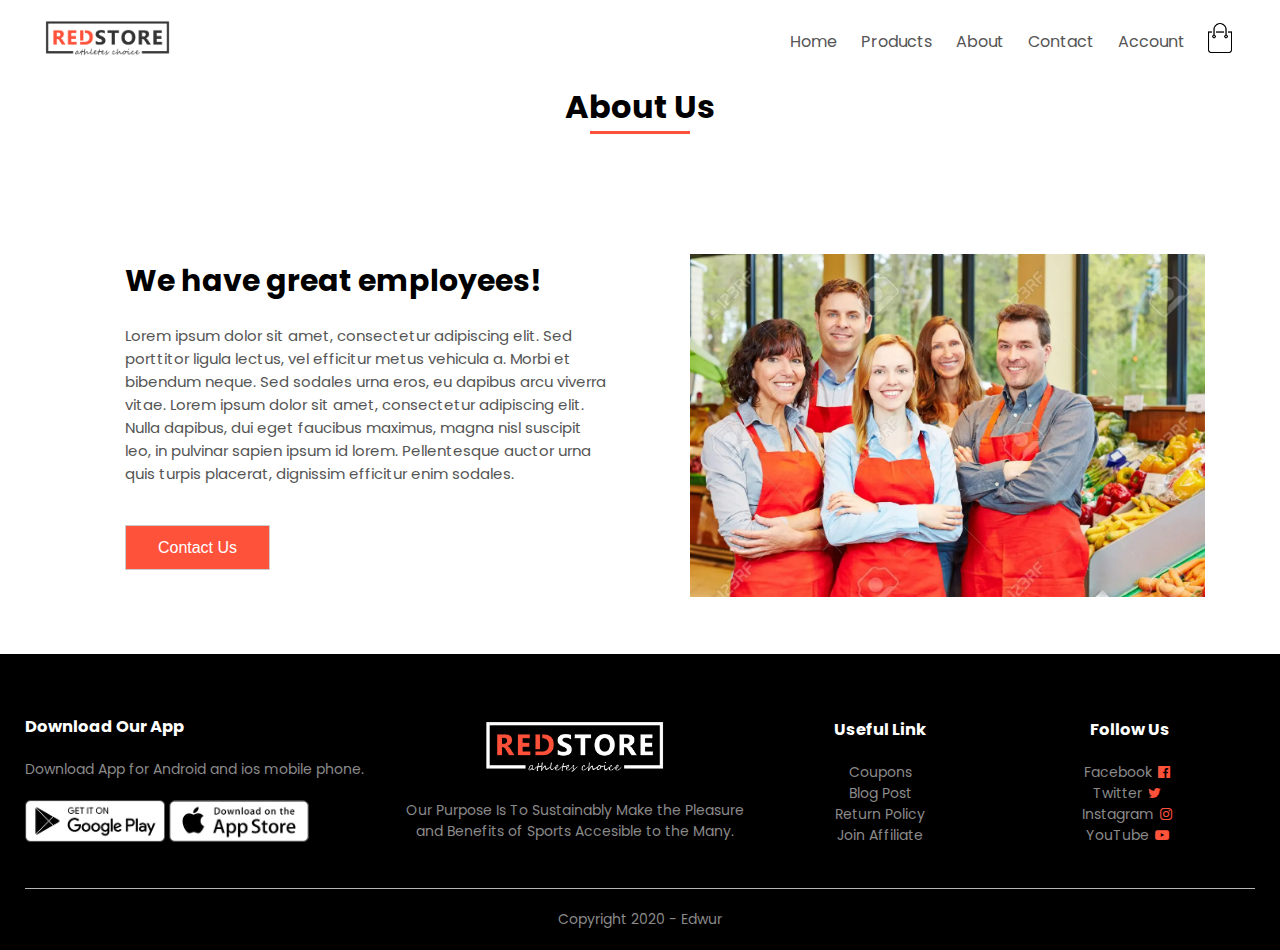
==== E-commerce/about.html @ d989df72 "Add files via upload" ====
<!DOCTYPE html>
<html lang="en">
<head>
    <meta charset="UTF-8">
    <meta name="viewport" content="width=device-width, initial-scale=1.0">
    <title>All Products - Redstore </title>
    <link rel="stylesheet" href="style.css">
    <link rel="preconnect" href="https://fonts.googleapis.com">
<link rel="preconnect" href="https://fonts.gstatic.com" crossorigin>
<link href="https://fonts.googleapis.com/css2?family=Poppins:ital,wght@0,200;0,300;0,400;0,500;0,600;0,700;1,200&display=swap" rel="stylesheet">

<link rel="stylesheet" href="https://cdnjs.cloudflare.com/ajax/libs/font-awesome/4.7.0/css/font-awesome.css">
</head>
<body>    
    <div class="container">
        <div class="navbar">
            <div class="logo">
                <a href="index.html"><img src="images/logo.png" width="125px" alt="logo"/></a>
            </div>
            <nav>
                <ul id="MenuItems">
                    <li><a href="index.html">Home</a></li>
                    <li><a href="product.html">Products</a></li>
                    <li><a href="about.html">About</a></li>
                    <li><a href="contact.html">Contact</a></li>
                    <li><a href="account.html">Account</a></li>
                </ul>
            </nav>
            <a href="cart.html"><img src="images/cart.png" width="30px" height="30px"></a>
            <img src="images/menu.png" class="menu-icon" alt="menu" onclick="menutoggle()">
        </div>
        
    </div>

    <!-- ------- About Us ---------- -->
    <div class="small-container about-us">
        <h1>About Us</h1>
        <hr class="about-us line">
        <div class="row">
            <div class="col-2 first">
                <h2>We have great employees!</h2>
                <p>Lorem ipsum dolor sit amet, consectetur adipiscing elit. Sed porttitor ligula lectus, vel efficitur metus vehicula a. Morbi et bibendum neque. Sed sodales urna eros, eu dapibus arcu viverra vitae. Lorem ipsum dolor sit amet, consectetur adipiscing elit. Nulla dapibus, dui eget faucibus maximus, magna nisl suscipit leo, in pulvinar sapien ipsum id lorem. Pellentesque auctor urna quis turpis placerat, dignissim efficitur enim sodales. </p>
                <a href="contact.html"><button class="btn contact-btn">Contact Us</button></a>
            </div>
            <div class="col-2">
                <img class="employee" src="images/employees.webp" alt="">
            </div>
        </div>
    </div>
    


    <!---- Footer ----->
    <div class="footer">
        <div class="container">
            <div class="row">
                <div class="footer-col-1">
                    <h3>Download Our App</h3>
                    <p>Download App for Android and ios mobile phone.</p>
                    <div class="app-logo">
                        <img src="images/play-store.png" alt="">
                        <img src="images/app-store.png" alt="">
                    </div>
                </div>
                <div class="footer-col-2">
                    <img src="images/logo-white.png" alt="">
                    <p>Our Purpose Is To Sustainably Make the Pleasure and Benefits of Sports Accesible to the Many.</p>
                </div>
                <div class="footer-col-3">
                    <h3>Useful Link</h3>
                    <ul>
                        <li>Coupons</li>
                        <li>Blog Post</li>
                        <li>Return Policy</li>
                        <li>Join Affiliate</li>
                    </ul>
                </div>
                <div class="footer-col-4">
                    <h3>Follow Us</h3>
                    <ul class="follow-us">
                        <li>Facebook<i class="fa fa-facebook-official" aria-hidden="true"></i></li>
                        <li>Twitter<i class="fa fa-twitter" aria-hidden="true"></i></li>
                        <li>Instagram<i class="fa fa-instagram" aria-hidden="true"></i></li>
                        <li>YouTube<i class="fa fa-youtube-play" aria-hidden="true"></i></li>
                    </ul>
                </div>

            </div>
            <hr>
            <p class="copyright">Copyright 2020 -  Edwur </p>
        </div>
    </div>
    <!-- JS for toggle menu -->
    <script src="script.js"></script>

</body>
</html>
---- E-commerce/style.css ----
* {
    margin: 0;
    padding: 0;
    box-sizing: border-box;
    
}

body{
    font-family: 'Poppins', sans-serif;
}

.navbar {
    display: flex;
    align-items: center;
    padding: 20px;
}

nav{
    flex: 1;
    text-align: right;
}
nav ul{
    display: inline-block;
    list-style-type: none;

}

nav ul li{
    display: inline-block;
    margin-right: 20px;

}

a{
    text-decoration: none;
    color: #555;
}

p{
    color: #555;
}

.container{
    max-width: 1300px;
    margin: auto;
    padding-left: 25px;
    padding-right: 25px;
}

.row{
    display: flex;
    align-items: center;
    flex-wrap: wrap;
    justify-content: space-around;

}

.col-2{
    flex-basis: 50%;
    min-width: 300px;
}

.col-2 img{
    max-width: 100%;
    padding: 50px 0;
}

.col-2 h1{
    font-size: 50px;
    line-height: 60px;
    margin: 25px 0;

}

.btn{
    display: inline-block;
    background: #ff523b;
    color: #fff;
    padding: 8px 30px;
    margin: 30px 0;
    border-radius: 30px;
    transition: 0.5s;
}

.btn:hover{
    background: #563434;
}

.header{
    background: radial-gradient(#fff, #ffd6d6);
}

.header .row{
    margin-top: 70px;

}

.categories{
    margin: 70px 0;

}

.col-3{
    flex-basis: 30%;
    min-width: 250px;
    margin-bottom: 30px;
}

.col-3 img{
    width: 100%;

}

.small-container{
    max-width: 1080px;
    margin: auto;
    padding-left: 25px;
    padding-right: 25px;
}

.col-4{
    flex-basis: 25%;
    padding: 10px;
    min-width: 200px;
    margin-bottom: 50px;
    transition: 0.5s;
}

.col-4 img{
    width: 100%;
    cursor: pointer;
}

.title{
    text-align: center;
    margin: 0 auto 80px;
    position: relative;
    line-height: 60px;
    color: #555;
}

.title::after{
    content: "";
    background: #ff523b;
    width: 80px;
    height: 5px;
    border-radius: 5px;
    position:absolute;
    bottom: 0;
    left: 50%;
    transform: translateX(-50%);
}

h4{
    color: #555;
    font-weight: normal;

}

.col-4 p{
    font-size: 14px;

}

.rating .fa{
    color: #ff523b;
}
.col-4:hover{
    transform: translateY(-5px);
}

/* ---offer--- */

.offer{
    background: radial-gradient(#fff, #ffd6d6);
    margin-top: 80px;
    padding: 30px 0;

}

.col-2 .offer-img{
    padding: 50px;
}

small{
    color: #555;
}

/* --- testimonial----- */

.testimonial{
    padding-top: 100px;
}

.testimonial .col-3{
    text-align: center;
    padding: 40px 20px;
    box-shadow: 0 0 20px 0px rgba(0, 0, 0, 0.1);
    cursor: pointer;
    transition: 0.5s;
}

.testimonial .col-3 img{
    width: 50px;
    margin-top: 20px;
    border-radius: 50%;
}

.testimonial .col-3:hover{
    transform: translateY(-10px);

}

.fa.fa-quote-left{
    font-size: 34px;
    color: #ff523b;
}

.col-3 p{
    font-size: 12px;
    margin: 12px 0;
    color: #777;
}

.testimonial .col-3 h3{
    font-weight: 600;
    color: #555;
    font-size: 16px;
}

/* ------ brands ------- */

.brands{
    margin: 100px auto;

}
.col-5{
    width: 160px;

}
.col-5 img{
    width: 100%;
    cursor: pointer;
    filter: grayscale(100%);
    transition: 0.5s;
}   
.col-5 img:hover{
    filter: grayscale(0);
}

/* -----Footer----- */

.footer{
    background: #000;
    color: #8a8a8a;
    font-size: 14px;
    padding: 60px 0 20px;

}

.footer p{
    color: #8a8a8a;

}

.footer h3{
    color: #fff;
    margin-bottom: 20px;
}

.footer-col-1, .footer-col-2, .footer-col-3, .footer-col-4{
    min-width: 250px;
    margin-bottom: 20px;

}

.footer-col-1{
    flex-basis: 30%;
}

.footer-col-2{
    flex: 1;
    text-align: center;
}

.footer-col-2 img{
    width: 180px;
    margin-bottom: 20px;
}

.footer-col-3, .footer-col-4{
    flex-basis: 12%;
    text-align: center;
}

ul{
    list-style-type: none;
}

.app-logo{
    margin-top: 20px;
}

.app-logo img{
    width: 140px;
}
.footer hr{
    border: none;
    background: #b5b5b5;
    height: 1px;
    margin: 20px 0;
}
.copyright{
    text-align: center;
}

.follow-us li .fa{
    width: 25px;
    color: #ff523b;
}

.menu-icon{
    width: 28px;
    margin-left: 20px;
    display: none;
}

/* ------- All Products -------------------------------- */

.row-2{
    justify-content: space-between;
    margin: 100px auto 50px;

}
select{
    border: 2px solid #ff523b;
    padding: 5px;

}

select:focus{
    outline: none;
}

.page-btn{
    margin: 0 auto 80px;

}
.page-btn span{
    display: inline-block;
    border: 1px solid #ff523b;
    margin-left: 10px;
    width: 40px;
    height: 40px;
    text-align: center;
    line-height: 40px;
    cursor: pointer;
    transition: 0.5s;
}

.page-btn span:hover{
    background: #ff523b;
    color: #fff;
}


/* ------single product details ------ */
.single-product{
    margin-top: 80px;

}

.single-product .col-2 img{
    padding: 0;

}

.single-product .col-2{
    padding: 20px;
}

.single-product h4{
    margin: 20px 0;
    font-size: 22px;
    font-weight: bold;
}
.single-product select{
    display: block;
    padding: 10px;
    margin-top: 20px;

}
.single-product input{
    width: 50px;
    height: 40px;
    padding-left: 10px;
    font-size: 20px;
    margin-right: 10px;
    border: 1px solid #ff523b;
}

input:focus{
    outline: none;
}

.single-product .fa{
    color: #ff523b;
    margin-left: 10px;

}

.small-img-row{
    display: flex;
    justify-content: space-between;
}

.small-img-col{
    flex-basis: 24%;
    cursor: pointer;
}


/* -------- Cart Items --------- */
.cart-page{
    margin: 80px auto;

}

table{
    width: 100%;
    border-collapse: collapse;
}

.cart-info{
    display: flex;
    flex-wrap: wrap;
}

th{
    text-align: left;
    padding: 5px;
    color: #fff;
    background: #ff523b;
    font-weight: normal;
}

td{
    padding: 10px 5px;

}

td input{
    width: 40px;
    height: 30px;
    padding:5px;
}
td a{
    color: #ff523b;
    font-size: 12px;

}

td img{
    width: 80px;
    height: 80px;
    margin-right: 10px;

}

.total-price{
    display: flex;
    justify-content: flex-end;

}

.total-price table{
    border-top: 3px solid #ff523b;
    width: 100%;
    max-width: 400px;
}

td:last-child{
    text-align: right;
}

th:last-child{
    text-align: right;
}

/* ---- account page ------ */
.account-page{
    padding: 50px 0;
    background: radial-gradient(#fff, #ffd6d6);

}

.form-container{
    background: #fff;
    width: 300px;
    height: 400px;
    position: relative;
    text-align: center;
    padding: 20px 0;
    margin: auto;
    box-shadow: 0 0 20px 0px rgba(0, 0, 0, 0.1);
    overflow: hidden;
}

.form-container span{
    font-weight: bold;
    padding: 0 10px;
    color: #555;
    cursor: pointer;
    width: 100px;
    display: inline-block;

}

.form-btn{
    display: inline-block;

}

.form-container form{
    max-width: 300px;
    padding: 0 20px;
    position: absolute;
    top: 130px;
    transition: 1s;
}

form input{
    width: 100%;
    height: 30px;
    margin: 10px 0;
    padding: 0 10px;
    border: 1px solid #ccc;
}

form .btn{
    width: 100%;
    border: none;
    cursor: pointer;
    margin: 10px 0;
}

form .btn:focus{
    outline: none;
}

#LoginForm{
    left: -300px;
}

#RegForm{
    left: 0;
}

form a{
    font-size: 12px;
}

#Indicator{
    width: 100px;
    border: none;
    background: #ff523b;
    height: 3px;
    margin-top: 8px;
    transform: translateX(100px);
    transition: 1s;
}

.about-us{
    text-align: center;
    align-items: center;
}

.about-us .line{
    width: 100px;
    border: none;
    background: #ff523b;
    height: 3px;
    margin-top: 8px;
    text-align: center;
    margin: auto;
    margin-bottom: 70px;
    
}

.col-2 p{
    font-size: 15px;
    margin-right: 30px;
    text-align: left;
}

.col-2 h2{
    font-size: 30px;
    margin-right: 30px;
    margin-bottom: 20px;
    text-align: left;
}

.employee{
    margin-left: 50px;
}

.contact-btn{
    border: 1px solid #ccc;
    margin-right: 395px;
    margin-top: 40px;
    border-radius: 0;
    width: 145px;
    height: 45px;
    font-size: 16px;
    cursor:pointer;
}

/*  --- CONTACT ----- */

.location{
    width:80%;
    margin: auto;
    padding: 80px 0;
}
.location iframe{
    width: 100%;

}

.contact-us{
    width: 80%;
    margin: auto;

}

.contact-col {
    flex-basis: 48%;
    margin-bottom: 30px;
}

.contact-col div{
    display: flex;
    align-items: center;
    margin-bottom: 40px;
}

.contact-col div p{
    padding: 0;
}

.contact-col div h5{
    font-size: 20px;
    margin-bottom: 5px;
    color: #555;
    font-weight: 400;
}

.contact-col input, .contact-col textarea{
    width: 100%;
    padding: 15px;
    margin-bottom: 17px;
    outline: none;
    border: 1px solid #ee8a8a;
    box-sizing:border-box;
    box-shadow: 0 0 20px 0px rgba(0, 0, 0, 0.1);
    resize: none;
}

.contact-col div .fa{
    display: block;
    margin-right: 20px;
    cursor:pointer;
    font-size: 23px;
    color: #ff523b;
}

hr.line{
    width: 160px;
    border: none;
    background: #ff523b;
    height: 3px;
    margin-top: 8px;
    text-align: center;
    margin: auto;
}

.contact-container{
    margin-top: 40px;
    text-align: center;
    align-items: center;
}

/* ----- Media Query For Menu ------- */

@media only screen and (max-width: 800px){

    nav ul{
        position: absolute;
        top: 70px;
        left: 0;
        background: #333;
        width: 100%;
        overflow: hidden;
        transition: 0.5s;
    }

    nav ul li{
        display: block;
        margin-right: 50px;
        margin-top: 10px;
        margin-bottom: 10px;

    }

    nav ul li a{
        color: #fff;
    }

    .menu-icon{
        display: block;
        cursor: pointer;
    }

    .employee{
        margin-left: 0px;
    }

    .col-2 h2{
        margin-right: 0px;
    }

    .col p{
        margin-right: 0px;
    }

    .contact-btn{
        margin-right: 0;
    }
}

/* media query for less than 600 screen size */
@media only screen and (max-width: 600px){
    .row{
        text-align: center;
    }

    .col-2, .col-3, .col-4{
        flex-basis: 100%;
    }
    .single-product .row{
        text-align: left;

    }
    .single-product .col-2{
        padding: 20px 0;

    }
    .single-product h1{
        font-size: 26px;
        line-height: 32px;
    }

    .cart-info p{
        display: none;
    }
}
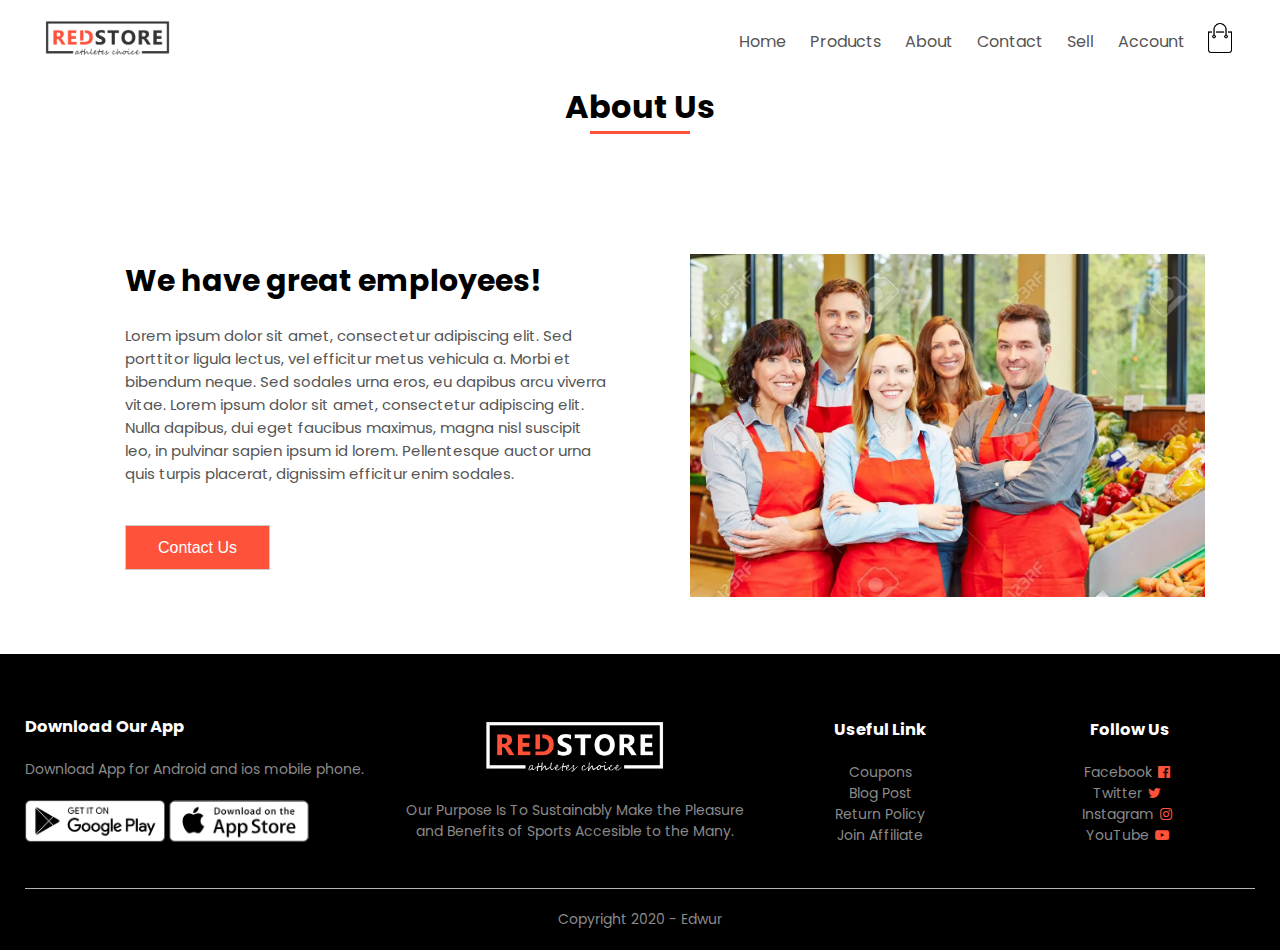
==== commit 7853abaa: "Add files via upload" ====
--- a/E-commerce/about.html
+++ b/E-commerce/about.html
@@ -23,6 +23,7 @@
                     <li><a href="product.html">Products</a></li>
                     <li><a href="about.html">About</a></li>
                     <li><a href="contact.html">Contact</a></li>
+                    <li><a href="sell.html">Sell</a></li>
                     <li><a href="account.html">Account</a></li>
                 </ul>
             </nav>
--- a/E-commerce/style.css
+++ b/E-commerce/style.css
@@ -690,6 +690,211 @@
     align-items: center;
 }
 
+.row1{
+    display: flex;
+    align-items: center;
+    flex-wrap: wrap;
+    justify-content: space-around;
+}
+
+.header-sell{
+    background: radial-gradient(#fff, #d6faff);
+}
+
+.sell-container{
+    margin-top: 20px;
+    text-align: center;
+    align-items: center;
+}
+
+.sell-container hr{
+    width: 375px !important;
+    margin-bottom: 100px;
+}
+
+.row-vertical{
+    display: flex;
+    align-items: flex-start;
+    flex-wrap: wrap;
+    flex-direction: column;
+    justify-content: flex-start;
+    margin-bottom: 40px;
+}
+
+.col-6{
+    flex-basis: 33%;
+    min-width: 300px;
+    position: relative;
+}
+
+.col-6 img{
+    width: 75%;
+    border: 2px solid #000;
+    transition: 0.5s;
+    border-radius: 15px;
+}
+
+.col-6 img:hover{
+    border: 2px solid #0400ff;
+}
+
+.upload-icon{
+    padding-top: 30px;
+    padding-bottom: 30px;
+    padding-left: 35px;
+    padding-right: 35px;
+    border-radius: 5%;
+    border: 3px dotted #000;
+    display: flex;
+    flex-direction: column;
+    align-items: center;
+    justify-content: center;
+    transition: 0.5s;
+    cursor: pointer;
+    margin-right: 10px;
+}
+.upload-icon h3{
+    font-size: 12px;
+    text-align: center;
+    font-weight: 500;
+}
+.upload-icon .fa{
+    font-size: 25px;
+}
+
+.upload-icon:hover{
+    border: 3px dotted #ff523b;
+}
+
+.icon-container{
+    display: flex;
+    
+}
+
+.row-3{
+    display: flex;
+    align-items: start;
+    flex-wrap: wrap;
+    justify-content: start;
+}
+
+.upload-title{
+    margin-bottom: 40px;
+}
+
+.main-photo-title{
+    position: absolute;
+    font-size: 20px;
+    transform: translateY(-413px) translateX(5px);
+    background-color: #ffffff;
+    padding: 5px;
+    color: #1d1c1c;
+    font-weight: 500;
+    opacity: 0.75;
+    border-radius: 15px;
+}
+
+.write-title{
+    margin-top: 40px;
+    margin-bottom: 40px;
+}
+
+.title-input{
+    width: 400%;
+    padding: 10px;
+    height: 50px;
+    margin: 15px 0;
+    box-sizing: border-box;
+    border: 0.5px solid #201f1f;
+    outline: none;
+    background: #f0f0f0;
+    box-shadow: 0 0 20px 0px rgba(0, 0, 0, 0.1);
+    font-size: 20px;
+    font-weight: 500;
+    margin-bottom: 40px;
+}
+
+.description-input{
+    width: 400%;
+    padding: 10px;
+    height: 200px;
+    margin: 15px 0;
+    box-sizing: border-box;
+    outline: none;
+    background: #f0f0f0;
+    font-size: 20px;
+    font-weight: 500;
+    resize: none;
+    border:none;
+    margin-bottom: 40px;
+}
+
+hr{
+    width: 100%;
+    height: 3px;
+    margin-top: 20px;
+    margin-bottom: 20px;
+    background-color: rgb(75, 69, 69);
+    border: none;
+}
+
+.price-input{
+    width: 110px;
+    height: 40px;
+    padding-left: 10px;
+    font-size: 18px;
+    margin-right: 10px;
+    border: 1px solid #ff523b;
+    font-weight: 500;
+}
+
+.quantity-input{
+    width: 110px;
+    height: 35px;
+    padding-left: 10px;
+    font-size: 18px;
+    margin-right: 10px;
+    border: 1px solid #ff523b;
+    font-weight: 500;
+}
+
+.price-title{
+    font-size: 16px;
+    font-weight: 600;
+
+}
+
+.quantity-title{
+    font-size: 16px;
+    font-weight: 600;
+    margin-top: 40px;
+}
+
+.sell-btn{
+    margin-top: 40px;
+    display: inline-block;
+    background: #ff523b;
+    color: #fff;
+    padding: 15px 20px;
+    width: 200px;
+    margin: auto;
+    border-radius: 30px;
+    border: 1px solid #ccc;
+    font-size: 20px;
+    font-weight: 500;
+    transition: 0.5s;
+}
+
+.sell-btn:hover{
+    background: #563434;
+}
+
+.shipping-container{
+    display: flex;
+    align-items: center;
+    margin-bottom: 40px;
+}
+
 /* ----- Media Query For Menu ------- */
 
 @media only screen and (max-width: 800px){
@@ -736,6 +941,10 @@
     .contact-btn{
         margin-right: 0;
     }
+
+    hr.line{
+        width: 160px !important;
+    }
 }
 
 /* media query for less than 600 screen size */
@@ -763,4 +972,27 @@
     .cart-info p{
         display: none;
     }
+
+    .title-input{
+        width: 100%;
+    }
+
+    .description-input{
+        width: 100%;
+    }
+
+    .icon-container{
+        margin-top: 35px;
+        margin-bottom: 35px;
+    }
+
+    .main-photo-title{
+        transform: translateY(-300px) translateX(7px);;
+        
+    }
+
+    hr.line{
+        width: 160px !important;
+    }
+
 }